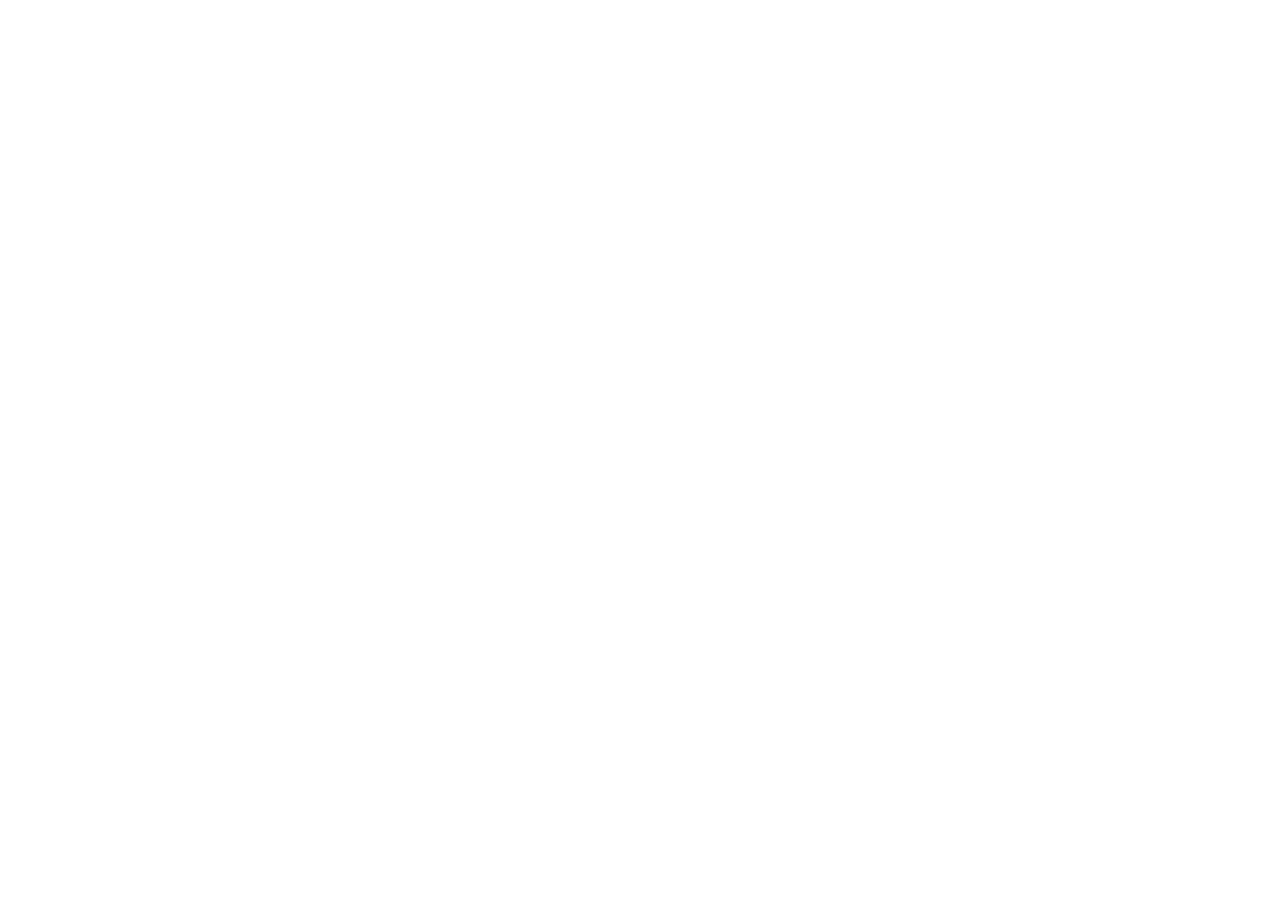
==== index.html @ 53fb816b "primeira pagina" ====
<!DOCTYPE html>
<html>
<head>
    <meta http-equiv="content-type" content="text/html; charset=utf-8" />
    <title> Gráfico de Barras </title>
    <!-- Inclusões das bibliotecas JavaScript para o Highcharts -->
    <script src="https://code.jquery.com/jquery-1.12.0.min.js"></script>
    <script src="http://code.highcharts.com/highcharts.js"></script>
</head>

<body>
<div id="container" style="width:100%; height:400px;"></div>

<script>
    $(function () {
        $("#container").highcharts({
            chart : {
                type : 'column'
            },
            title : {
                text : 'Lanchonete do Diniz'
            },
            xAxis:{
                categories : ["Tapioca",'Cafe','Suco', 'Ks']
            },
            yAxis:{
                title: {
                    text: 'Itens'
                }
            },
            series : [{
                name:'Gil',
                data: [0,0,3,4]
            },
                {
                    name:'Sá',
                    data: [4,4,2,2]
                },
                {
                    name:'Zé',
                    data: [5,7,0,2]
                }]
        });
    });
</script>
</body>


</html>
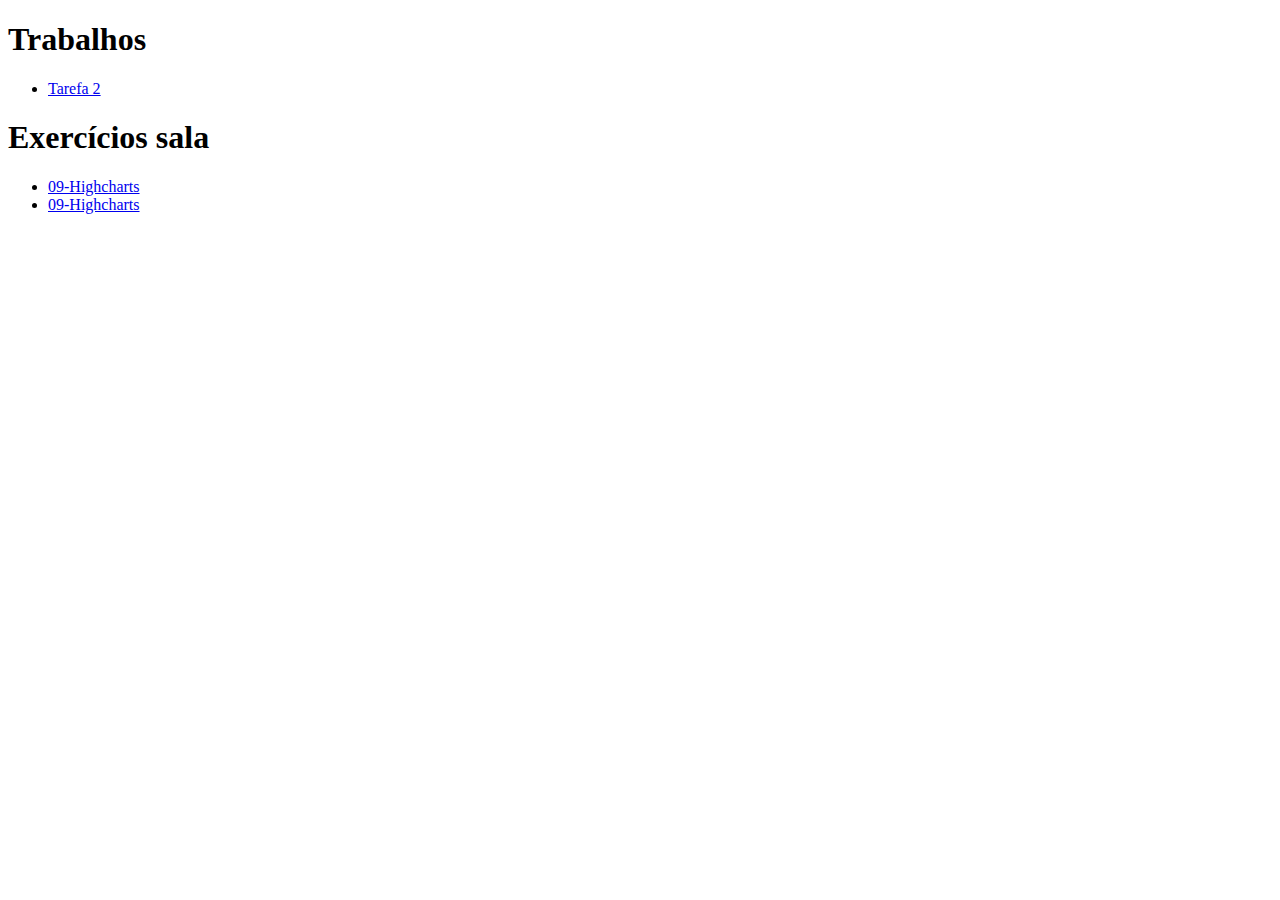
==== commit ea90d00c: "Arrumando index" ====
--- a/index.html
+++ b/index.html
@@ -1,48 +1,30 @@
 <!DOCTYPE html>
 <html>
 <head>
-    <meta http-equiv="content-type" content="text/html; charset=utf-8" />
-    <title> Gráfico de Barras </title>
-    <!-- Inclusões das bibliotecas JavaScript para o Highcharts -->
-    <script src="https://code.jquery.com/jquery-1.12.0.min.js"></script>
-    <script src="http://code.highcharts.com/highcharts.js"></script>
+    <meta http-equiv="content-type" content="text/html; charset=utf-8"/>
+    <title> Index trabalhos Victor Farias </title>
+    
+    
 </head>
 
 <body>
-<div id="container" style="width:100%; height:400px;"></div>
 
-<script>
-    $(function () {
-        $("#container").highcharts({
-            chart : {
-                type : 'column'
-            },
-            title : {
-                text : 'Lanchonete do Diniz'
-            },
-            xAxis:{
-                categories : ["Tapioca",'Cafe','Suco', 'Ks']
-            },
-            yAxis:{
-                title: {
-                    text: 'Itens'
-                }
-            },
-            series : [{
-                name:'Gil',
-                data: [0,0,3,4]
-            },
-                {
-                    name:'Sá',
-                    data: [4,4,2,2]
-                },
-                {
-                    name:'Zé',
-                    data: [5,7,0,2]
-                }]
-        });
-    });
-</script>
+<h1>
+    Trabalhos
+</h1>
+        <ul>
+          <li><a href="trab2/index.html"> Tarefa 2</a></li>
+        </ul>
+</body>
+
+
+<h1>
+    Exercícios sala
+</h1>
+        <ul>
+          <li><a href="09_highcharts/movies.html"> 09-Highcharts</a></li>
+          <li><a href="exerciciod3/exerciciod3.html"> 09-Highcharts</a></li>
+        </ul>
 </body>
 
 
